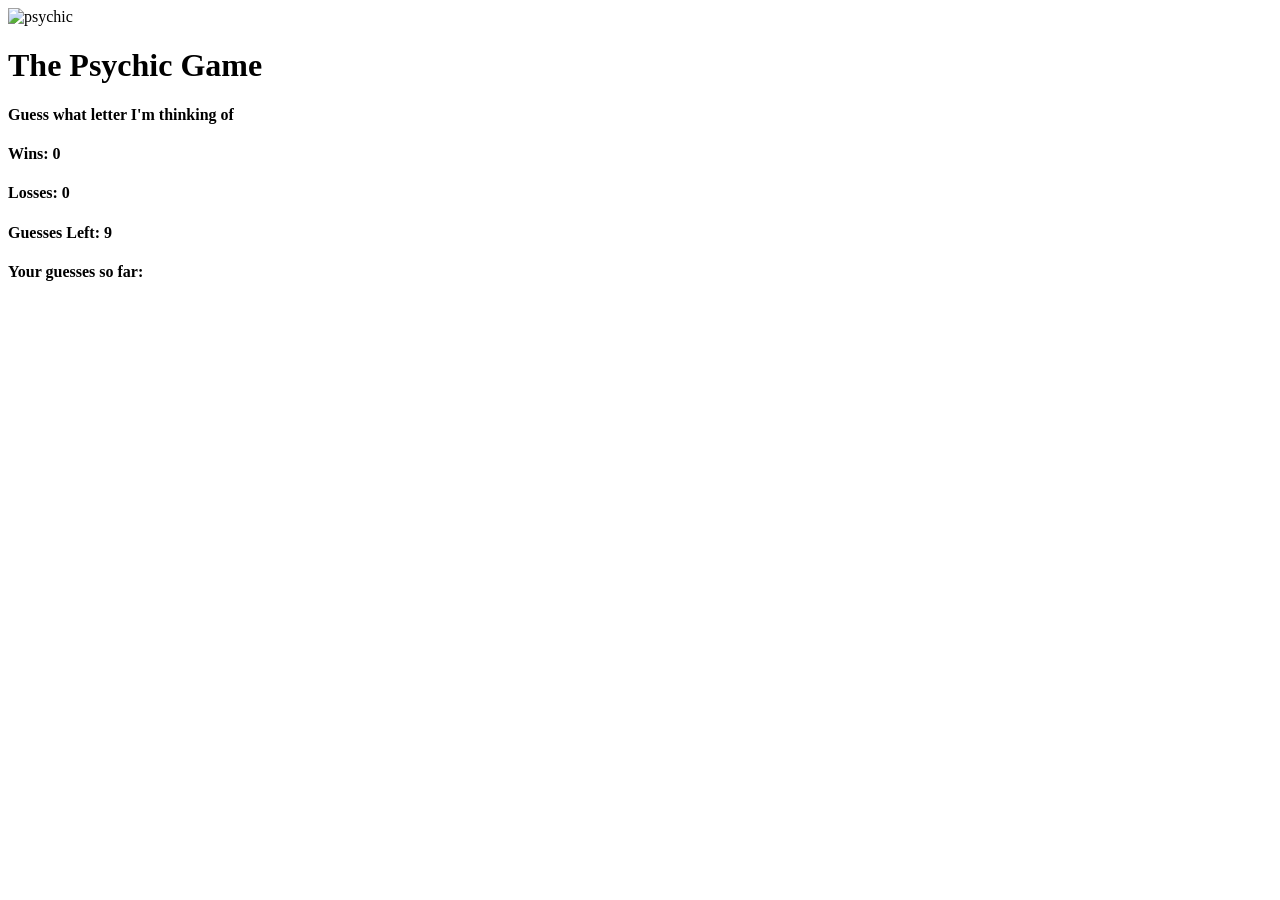
==== pgame.html @ 78ba7203 "Add files via upload" ====
<!DOCTYPE html>
<html>

<head>
	<title> Psychic Game</title>

	<meta charset="utf-8">

	
    <link res="https://cdnjs.cloudflare.com/ajax/libs/popper.js/1.12.9/umd/popper.min.js" integrity="sha384-ApNbgh9B+Y1QKtv3Rn7W3mgPxhU9K/ScQsAP7hUibX39j7fakFPskvXusvfa0b4Q" crossorigin="anonymous">


   <link res="https://maxcdn.bootstrapcdn.com/bootstrap/4.0.0/js/bootstrap.min.js">
  
</head>

<body>
    <body style="background-color: white"></body>
	

<div class="jumbotron">
			<div class="row">
				<div class="col-md-1"></div>
				<div class="col-md-6">
					<img src="psychic.jpg" class="img-responsive" alt="psychic">
				</div>
				<div class="col-md-5"></div>
			</div>
			<div class="row">
				<div class="col-md-1"></div>
				<div class="col-md-6" id="game">
					<p><h1>The Psychic Game</h1></p>
					<p><h4>Guess what letter I'm thinking of</h4></p>
					<p><h4>Wins: 0</h4></p>
					<p><h4>Losses: 0</h4></p>
					<p><h4>Guesses Left: 9</h4></p>
					<p><h4>Your guesses so far: </h4></p>
				</div>
				
			</div>
	</div>

	<script type="text/javascript" src="game.js"></script>

</body>

</html>
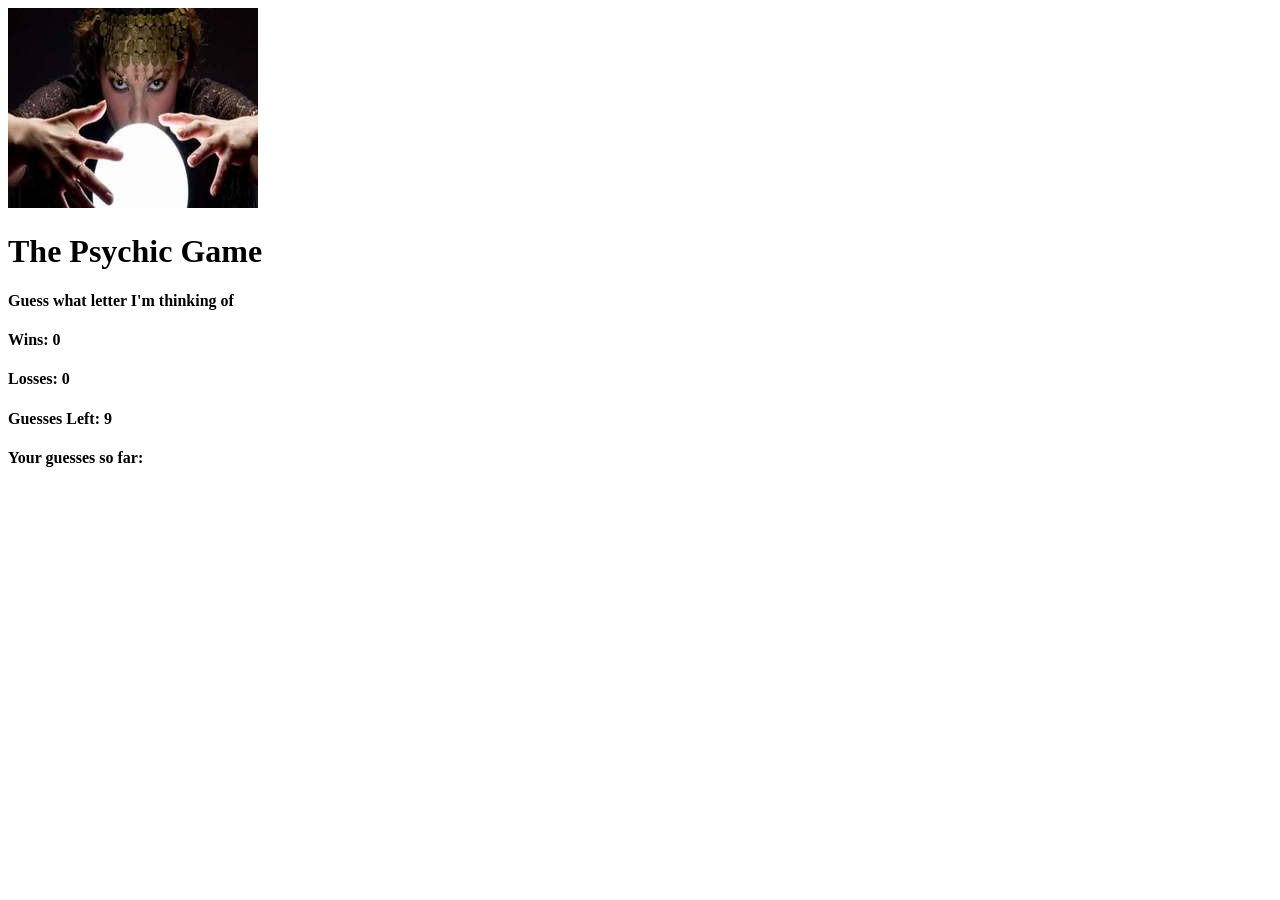
==== commit 1b7a39e3: "updated file" ====
--- a/pgame.html
+++ b/pgame.html
@@ -22,7 +22,7 @@
 			<div class="row">
 				<div class="col-md-1"></div>
 				<div class="col-md-6">
-					<img src="psychic.jpg" class="img-responsive" alt="psychic">
+					<img src="assets/images/psychic.jpg" class="img-responsive" alt="psychic">
 				</div>
 				<div class="col-md-5"></div>
 			</div>
@@ -40,7 +40,7 @@
 			</div>
 	</div>
 
-	<script type="text/javascript" src="game.js"></script>
+	<script type="text/javascript" src="assets/javascript/pgame.js"></script>
 
 </body>
 
